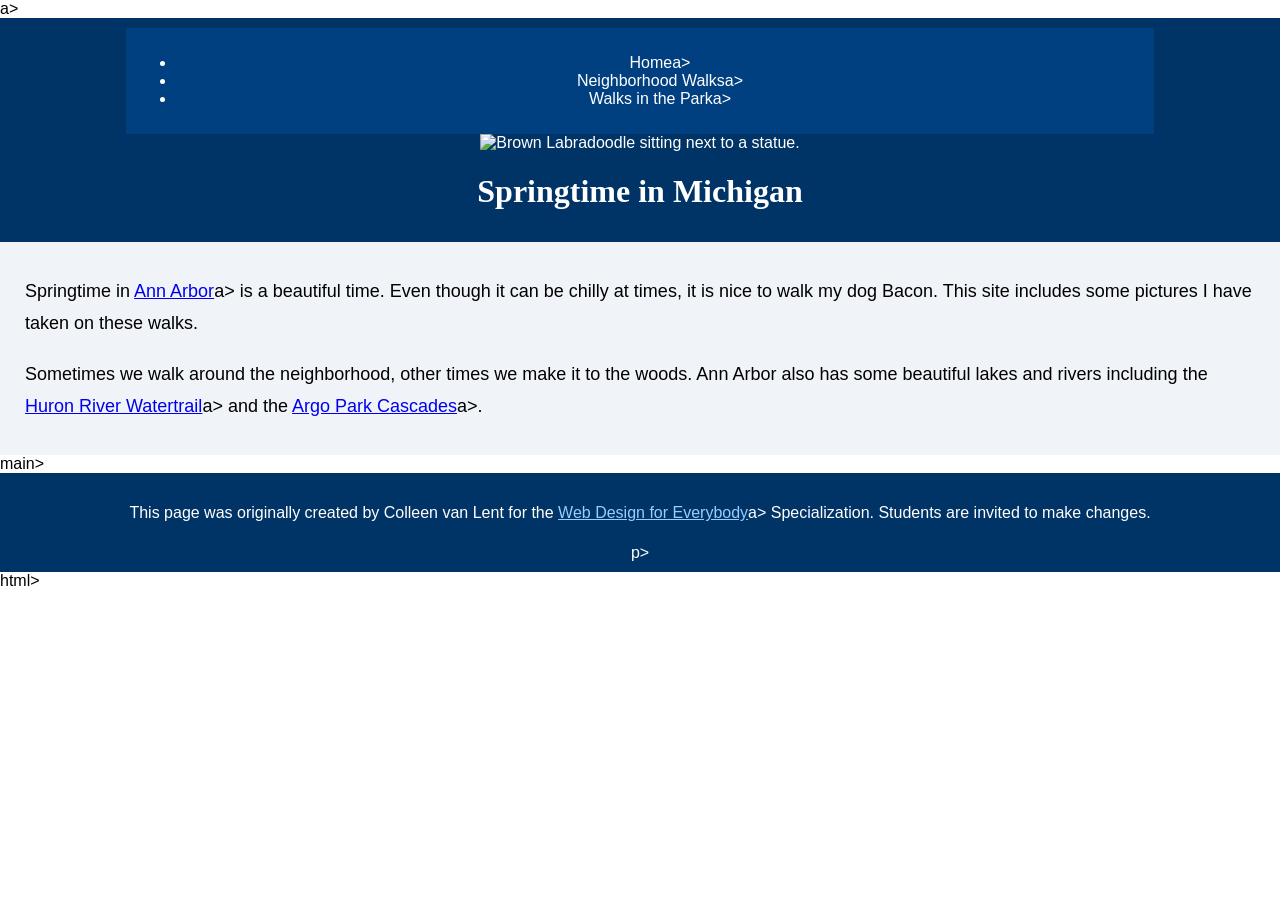
==== CSS-week1-HW1/index.html @ 6d5842ca "Improve accessibility and fix HTML structure Added a skip link for accessibility and fixed HTML stru" ====
<!DOCTYPE html>
<html lang="en">

  <head>
        <meta charset="utf-8">
        <meta name="viewport" content="width=device-width">
        <title>Springtime In Michigan</title>
      <link rel="stylesheet" href="css/style.css">
  </head>

<body>
      <a class="skip-link" href="#main-content">Skip to Main Content</a>a>
      <header>
                <nav>
                              <ul>
                                                <li><a href="index.html">Home</a>a></li>
                                              <li><a href="neighborhood.html">Neighborhood Walks</a>a></li>
                                              <li><a href="parks.html">Walks in the Park</a>a></li>
                              </ul>
                </nav>
              <img src="images/BaconGallupPark.jpg" width="200"
                            alt="Brown Labradoodle sitting next to a statue.">
              <h1>Springtime in Michigan</h1>
      </header>
    <main id="main-content">
            <p>Springtime in <a href="https://www.michigan.org/city/ann-arbor">Ann Arbor</a>a> is a beautiful time. Even
                        though it can be chilly at times, it is nice to walk my dog Bacon. This site includes some pictures I
                        have taken on these walks.</p>
    
            <p>Sometimes we walk around the neighborhood, other times we make it to the woods. Ann Arbor also has some
                        beautiful lakes and rivers including the <a
                                                                                   href="https://www.annarbor.org/things-to-do/recreation-outdoors/huron-river/">Huron River
                            Watertrail</a>a> and the <a
                                                                       href="https://www.a2gov.org/departments/Parks-Recreation/parks-places/argo/pages/default.aspx">Argo
                            Park Cascades</a>a>.</p>
    </main>main>
    <footer>
              <p>This page was originally created by Colleen van Lent for the <a
                                                                                                href="https://www.coursera.org/specializations/web-design"> Web Design for Everybody</a>a>
                            Specialization. Students are invited to make changes.</p>p>
    </footer>
</body>

</html>html>
    </footer></p></p></h1></li></li>
                              </ul>
                </nav>
      </header>
</body></title>
  </head>
---- CSS-week1-HW1/css/style.css ----
body {
          font-family: 'Segoe UI', Tahoma, Geneva, Verdana, sans-serif;
          font-size: 16px;
          margin: 0;
          padding: 0;
}

header {
          background-color: #003366;
          color: #ffffff;
          text-align: center;
          padding: 10px;
}

/* Nav: inline-block, width 80% (HW2) */
nav {
          background-color: #004080;
          padding: 10px;
          display: inline-block;
          width: 80%;
}

nav a {
          color: #ffffff;
          text-decoration: none;
}

/* Descendant selector: images in nav ~10% width (HW2) */
nav img {
          width: 10%;
}

main {
          background-color: #f0f4f8;
          font-size: 18px;
          padding: 15px;
}

footer {
          background-color: #003366;
          color: #ffffff;
          padding: 10px;
          text-align: center;
}

footer a {
          color: #99ccff;
}

/* Li: COMMENTED OUT for HW2 */
/* li {
          display: inline-block;
          width: 30%;
          text-align: center;
          list-style-type: none;
} */

h1 {
          text-align: center;
          font-family: Georgia, 'Times New Roman', Times, serif;
          color: #ffffff;
}

p {
          line-height: 1.8;
          padding: 0 10px;
}

/* Skip to Main Content link (HW2) */
.skip-link {
          position: absolute;
          top: -40px;
          left: 0;
          background: #003366;
          color: #ffffff;
          padding: 8px;
          z-index: 100;
}

.skip-link:focus {
          top: 0;
}

/* Grid layout (HW2) */
.grid {
          display: grid;
          grid-template-columns: 40% 40%;
          justify-content: center;
          align-items: center;
          row-gap: 10px;
}

/* Descendant selector: images in .grid = 100% width (HW2) */
.grid img {
          width: 100%;
}

/* Flex layout (HW2) */
.flex {
          display: flex;
          flex-wrap: wrap;
          justify-content: center;
}
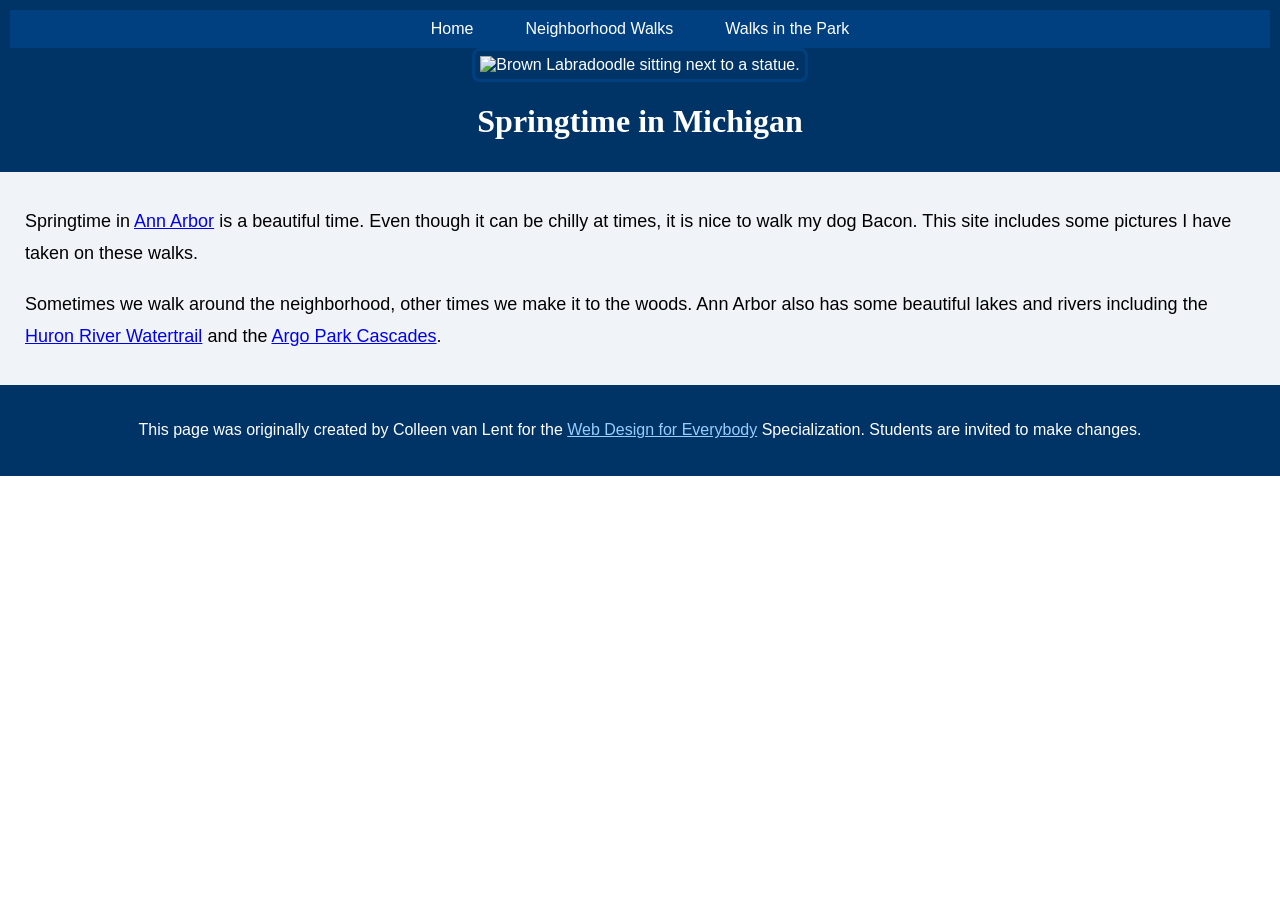
==== commit 407d6b4c: "Fix HTML structure and remove extraneous tags" ====
--- a/CSS-week1-HW1/index.html
+++ b/CSS-week1-HW1/index.html
@@ -1,50 +1,33 @@
 <!DOCTYPE html>
 <html lang="en">
 
-  <head>
-        <meta charset="utf-8">
-        <meta name="viewport" content="width=device-width">
-        <title>Springtime In Michigan</title>
-      <link rel="stylesheet" href="css/style.css">
-  </head>
+<head>
+    <meta charset="utf-8">
+    <meta name="viewport" content="width=device-width">
+    <title>Springtime In Michigan</title>
+    <link rel="stylesheet" href="css/style.css">
+</head>
 
 <body>
-      <a class="skip-link" href="#main-content">Skip to Main Content</a>a>
-      <header>
-                <nav>
-                              <ul>
-                                                <li><a href="index.html">Home</a>a></li>
-                                              <li><a href="neighborhood.html">Neighborhood Walks</a>a></li>
-                                              <li><a href="parks.html">Walks in the Park</a>a></li>
-                              </ul>
-                </nav>
-              <img src="images/BaconGallupPark.jpg" width="200"
-                            alt="Brown Labradoodle sitting next to a statue.">
-              <h1>Springtime in Michigan</h1>
-      </header>
+    <a class="skip-link" href="#main-content">Skip to Main Content</a>
+    <header>
+        <nav>
+            <ul>
+                <li><a href="index.html">Home</a></li>
+                <li><a href="neighborhood.html">Neighborhood Walks</a></li>
+                <li><a href="parks.html">Walks in the Park</a></li>
+            </ul>
+        </nav>
+        <img src="images/BaconGallupPark.jpg" width="200" alt="Brown Labradoodle sitting next to a statue.">
+        <h1>Springtime in Michigan</h1>
+    </header>
     <main id="main-content">
-            <p>Springtime in <a href="https://www.michigan.org/city/ann-arbor">Ann Arbor</a>a> is a beautiful time. Even
-                        though it can be chilly at times, it is nice to walk my dog Bacon. This site includes some pictures I
-                        have taken on these walks.</p>
-    
-            <p>Sometimes we walk around the neighborhood, other times we make it to the woods. Ann Arbor also has some
-                        beautiful lakes and rivers including the <a
-                                                                                   href="https://www.annarbor.org/things-to-do/recreation-outdoors/huron-river/">Huron River
-                            Watertrail</a>a> and the <a
-                                                                       href="https://www.a2gov.org/departments/Parks-Recreation/parks-places/argo/pages/default.aspx">Argo
-                            Park Cascades</a>a>.</p>
-    </main>main>
+        <p>Springtime in <a href="https://www.michigan.org/city/ann-arbor">Ann Arbor</a> is a beautiful time. Even though it can be chilly at times, it is nice to walk my dog Bacon. This site includes some pictures I have taken on these walks.</p>
+        <p>Sometimes we walk around the neighborhood, other times we make it to the woods. Ann Arbor also has some beautiful lakes and rivers including the <a href="https://www.annarbor.org/things-to-do/recreation-outdoors/huron-river/">Huron River Watertrail</a> and the <a href="https://www.a2gov.org/departments/Parks-Recreation/parks-places/argo/pages/default.aspx">Argo Park Cascades</a>.</p>
+    </main>
     <footer>
-              <p>This page was originally created by Colleen van Lent for the <a
-                                                                                                href="https://www.coursera.org/specializations/web-design"> Web Design for Everybody</a>a>
-                            Specialization. Students are invited to make changes.</p>p>
+        <p>This page was originally created by Colleen van Lent for the <a href="https://www.coursera.org/specializations/web-design"> Web Design for Everybody</a> Specialization. Students are invited to make changes.</p>
     </footer>
 </body>
 
-</html>html>
-    </footer></p></p></h1></li></li>
-                              </ul>
-                </nav>
-      </header>
-</body></title>
-  </head>
+</html>
--- a/CSS-week1-HW1/css/style.css
+++ b/CSS-week1-HW1/css/style.css
@@ -1,103 +1,154 @@
 body {
-          font-family: 'Segoe UI', Tahoma, Geneva, Verdana, sans-serif;
-          font-size: 16px;
-          margin: 0;
-          padding: 0;
+              font-family: 'Segoe UI', Tahoma, Geneva, Verdana, sans-serif;
+              font-size: 16px;
+              margin: 0;
+              padding: 0;
 }
 
 header {
-          background-color: #003366;
-          color: #ffffff;
-          text-align: center;
-          padding: 10px;
+              background-color: #003366;
+              color: #ffffff;
+              text-align: center;
+              padding: 10px;
 }
 
-/* Nav: inline-block, width 80% (HW2) */
+/* Nav: flex layout, attractive styling (3+ properties) */
 nav {
-          background-color: #004080;
-          padding: 10px;
-          display: inline-block;
-          width: 80%;
+              background-color: #004080;
+              padding: 10px 20px;
+              display: flex;
+              justify-content: center;
+              align-items: center;
+              width: 100%;
+              box-sizing: border-box;
+}
+
+nav ul {
+              display: flex;
+              list-style-type: none;
+              padding: 0;
+              margin: 0;
+              gap: 20px;
 }
 
 nav a {
-          color: #ffffff;
-          text-decoration: none;
+              color: #ffffff;
+              text-decoration: none;
+              padding: 8px 16px;
+              border-radius: 5px;
+              transition: background-color 0.3s ease, transform 0.2s ease;
 }
 
-/* Descendant selector: images in nav ~10% width (HW2) */
+/* Hover pseudo-class with transition */
+nav a:hover {
+              background-color: #0066cc;
+              transform: scale(1.05);
+}
+
+/* Descendant selector: images in nav ~10% width */
 nav img {
-          width: 10%;
+              width: 10%;
 }
 
 main {
-          background-color: #f0f4f8;
-          font-size: 18px;
-          padding: 15px;
+              background-color: #f0f4f8;
+              font-size: 18px;
+              padding: 15px;
 }
 
 footer {
-          background-color: #003366;
-          color: #ffffff;
-          padding: 10px;
-          text-align: center;
+              background-color: #003366;
+              color: #ffffff;
+              padding: 15px;
+              text-align: center;
 }
 
 footer a {
-          color: #99ccff;
+              color: #99ccff;
 }
 
-/* Li: COMMENTED OUT for HW2 */
-/* li {
-          display: inline-block;
-          width: 30%;
-          text-align: center;
-          list-style-type: none;
-} */
-
 h1 {
-          text-align: center;
-          font-family: Georgia, 'Times New Roman', Times, serif;
-          color: #ffffff;
+              text-align: center;
+              font-family: Georgia, 'Times New Roman', Times, serif;
+              color: #ffffff;
 }
 
 p {
-          line-height: 1.8;
-          padding: 0 10px;
+              line-height: 1.8;
+              padding: 0 10px;
 }
 
-/* Skip to Main Content link (HW2) */
+/* Skip to Main Content link - visible only on focus */
 .skip-link {
-          position: absolute;
-          top: -40px;
-          left: 0;
-          background: #003366;
-          color: #ffffff;
-          padding: 8px;
-          z-index: 100;
+              position: absolute;
+              top: -40px;
+              left: 0;
+              background: #003366;
+              color: #ffffff;
+              padding: 8px;
+              z-index: 100;
+              transition: top 0.3s;
 }
 
 .skip-link:focus {
-          top: 0;
+              top: 0;
 }
 
-/* Grid layout (HW2) */
-.grid {
-          display: grid;
-          grid-template-columns: 40% 40%;
-          justify-content: center;
-          align-items: center;
-          row-gap: 10px;
+/* Image styling with box model (border, padding, border-radius) */
+img {
+              border: 3px solid #004080;
+              padding: 5px;
+              border-radius: 8px;
+              transition: transform 0.3s ease, box-shadow 0.3s ease;
 }
 
-/* Descendant selector: images in .grid = 100% width (HW2) */
-.grid img {
-          width: 100%;
+/* Hover effect on images */
+img:hover {
+              transform: scale(1.03);
+              box-shadow: 0 4px 15px rgba(0, 0, 0, 0.3);
 }
 
-/* Flex layout (HW2) */
+/* Grid layout - 2 columns */
+.grid {
+              display: grid;
+              grid-template-columns: 40% 40%;
+              justify-content: center;
+              align-items: center;
+              row-gap: 15px;
+              column-gap: 15px;
+              padding: 10px;
+}
+
+/* Descendant selector: images in .grid = 100% width */
+.grid img {
+              width: 100%;
+}
+
+/* nth-child selector - alternate image styling */
+.grid img:nth-child(odd) {
+              border-radius: 15px;
+              border-color: #0066cc;
+}
+
+.grid img:nth-child(even) {
+              border-radius: 50%;
+              border-color: #339966;
+}
+
+/* Flex layout */
 .flex {
-          display: flex;
-          flex-wrap: wrap;
-          justify-content: center;
+              display: flex;
+              flex-wrap: wrap;
+              justify-content: center;
+              gap: 10px;
+              padding: 10px;
 }
+
+/* nth-child on flex images */
+.flex img:nth-child(odd) {
+              border-radius: 20px;
+}
+
+.flex img:nth-child(even) {
+              border-radius: 5px;
+}
